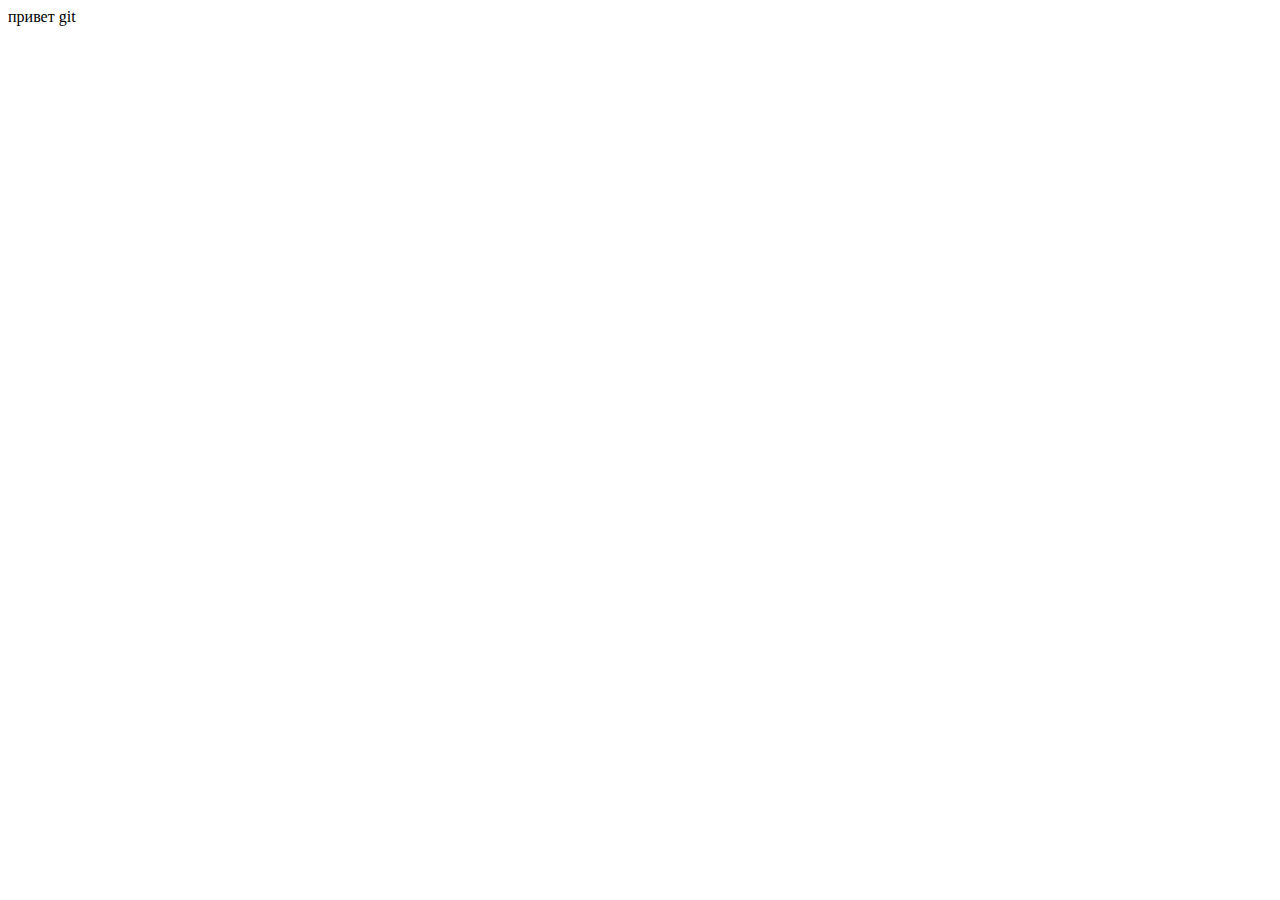
==== index.html @ 8173608b "создали файл" ====
<!DOCTYPE html>
<html lang="en">
<head>
    <meta charset="UTF-8">
    <meta name="viewport" content="width=device-width, initial-scale=1.0">
    <meta http-equiv="X-UA-Compatible" content="ie=edge">
    <title>Document</title>
</head>
<body>
    привет git
</body>
</html>
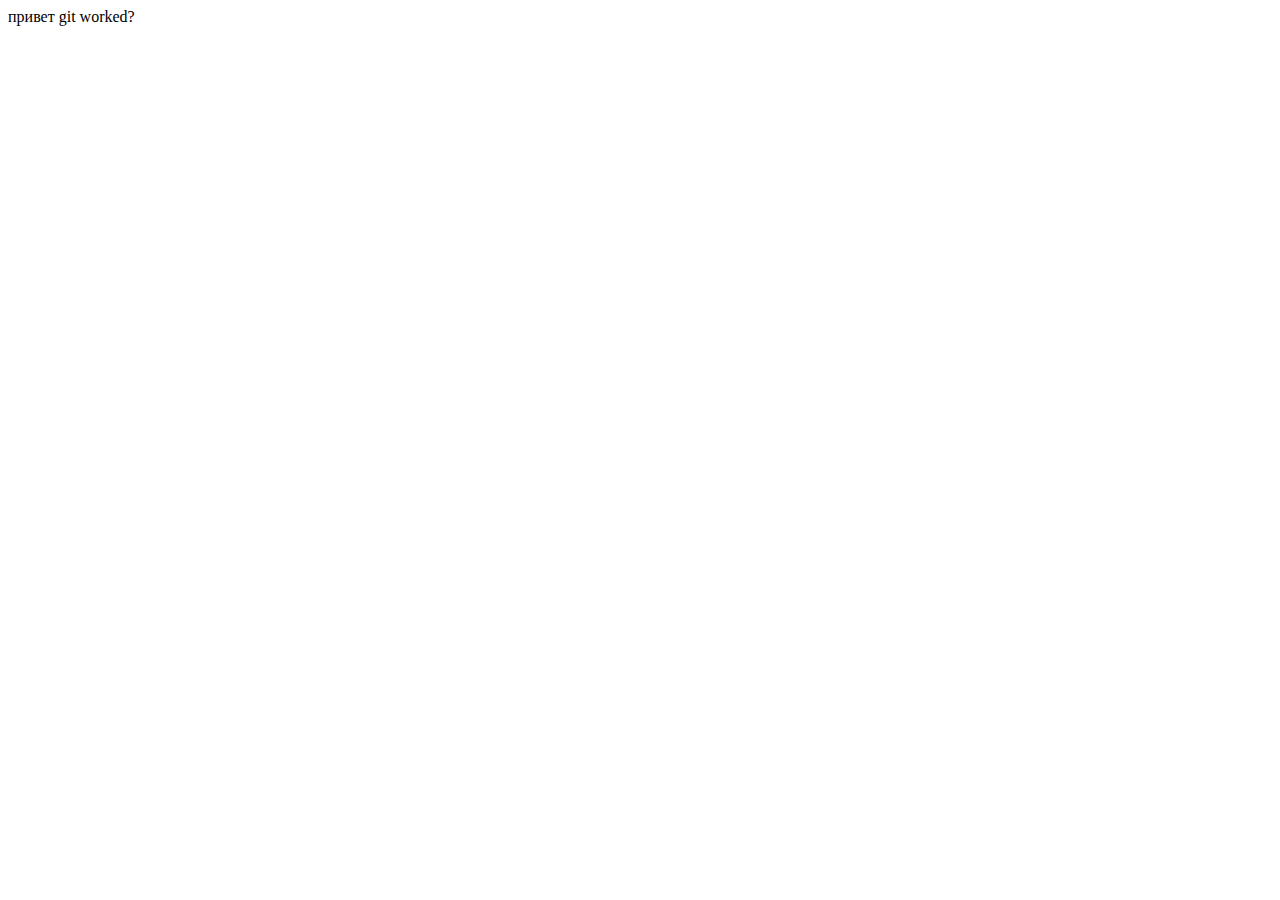
==== commit e65c2627: "правка файла index.html" ====
--- a/index.html
+++ b/index.html
@@ -8,5 +8,6 @@
 </head>
 <body>
     привет git
+    worked?
 </body>
 </html>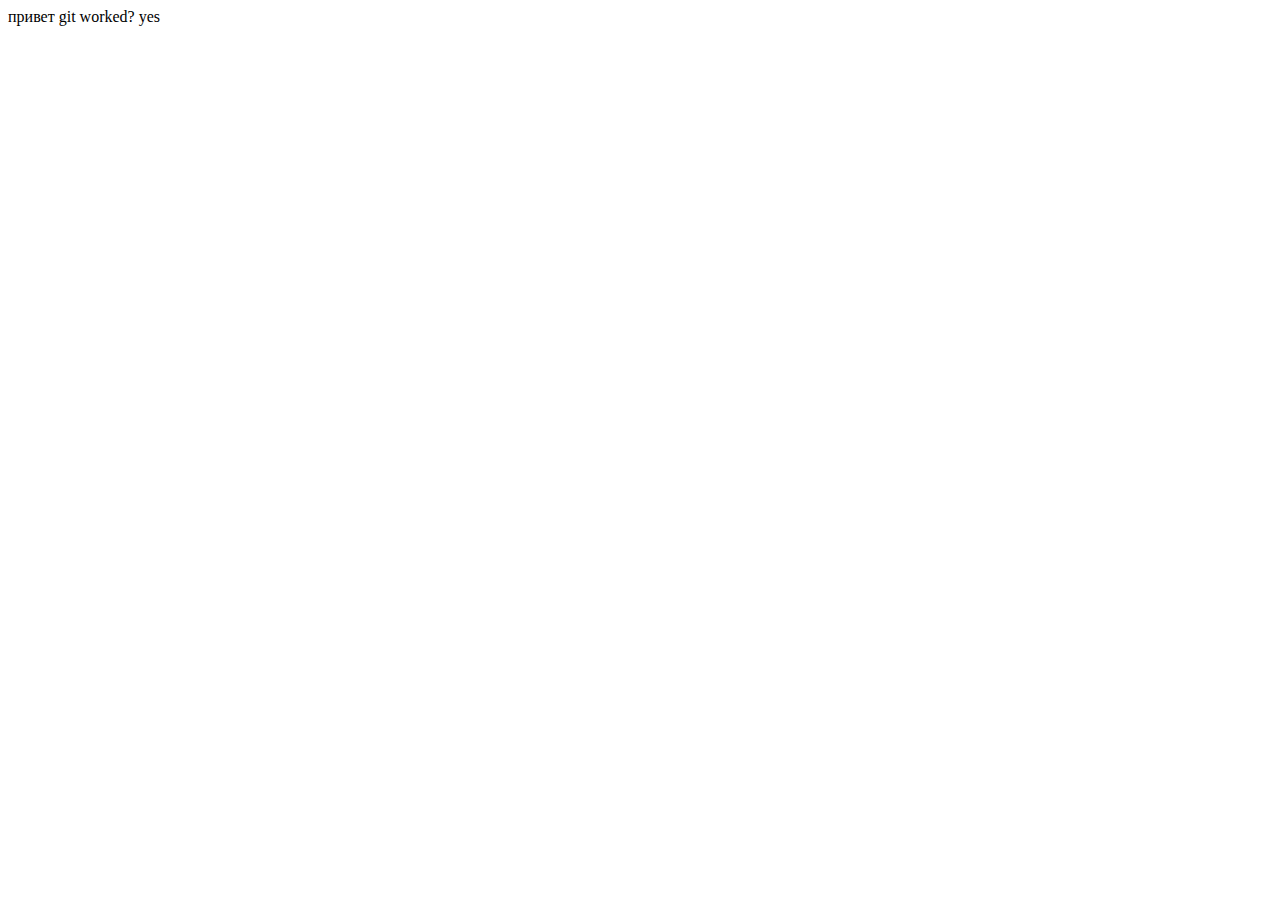
==== commit ee7c9c08: "Update index.html" ====
--- a/index.html
+++ b/index.html
@@ -9,5 +9,6 @@
 <body>
     привет git
     worked?
+    yes
 </body>
-</html>+</html>
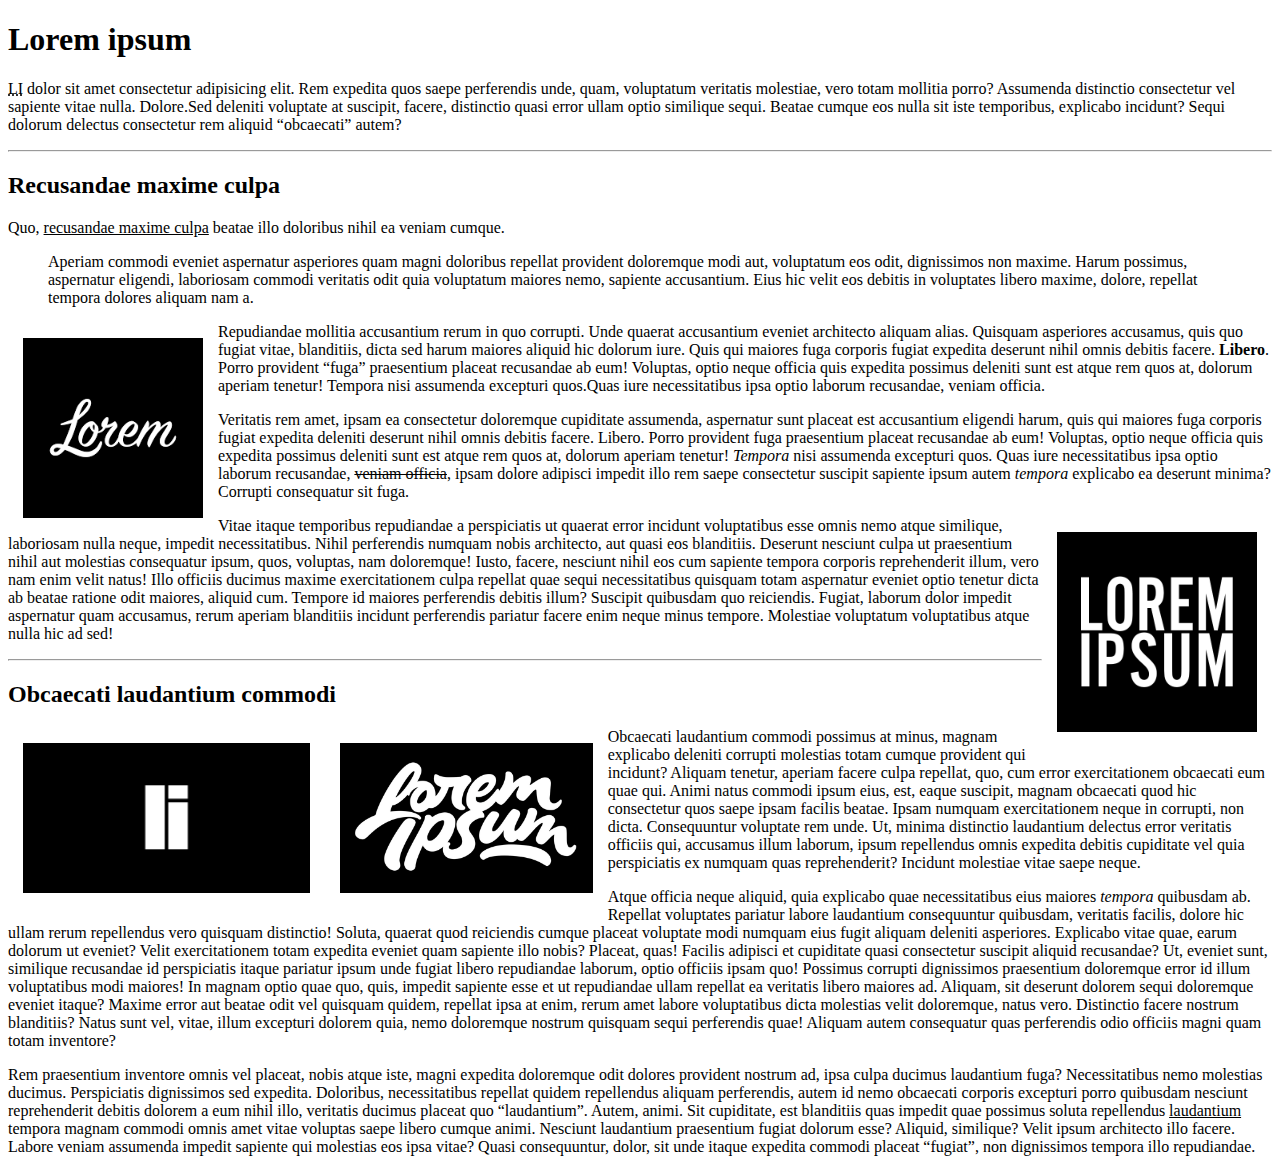
==== commit 6b4c0c5a: "сделал ДЗ2" ====
--- a/index.html
+++ b/index.html
@@ -4,11 +4,85 @@
     <meta charset="UTF-8">
     <meta name="viewport" content="width=device-width, initial-scale=1.0">
     <meta http-equiv="X-UA-Compatible" content="ie=edge">
-    <title>Document</title>
+    <title>lesson2</title>
 </head>
-<body>
-    привет git
-    worked?
-    yes
+<body><!-- с этим красивее bgcolor="black" text="white"-->
+    <h1>Lorem ipsum</h1>
+    <p>
+        <abbr title="Lorem ipsum">LI</abbr> dolor sit amet consectetur adipisicing elit. Rem expedita quos saepe perferendis unde, quam, voluptatum veritatis molestiae, vero 
+        totam mollitia porro? Assumenda distinctio consectetur vel sapiente vitae nulla. Dolore.Sed deleniti voluptate at suscipit, facere, distinctio
+        quasi error ullam optio similique sequi. Beatae cumque eos nulla sit iste temporibus, explicabo incidunt? Sequi dolorum delectus consectetur
+        rem aliquid <q>obcaecati</q> autem?  
+    </p>
+    <hr>
+    <h2>Recusandae maxime culpa</h2>
+    <p>
+        Quo, <ins>recusandae maxime culpa</ins> beatae illo doloribus nihil ea veniam cumque.<blockquote>Aperiam commodi eveniet aspernatur asperiores quam magni doloribus 
+        repellat provident doloremque modi aut, voluptatum eos odit, dignissimos non maxime. Harum possimus, aspernatur eligendi, laboriosam commodi veritatis odit quia voluptatum maiores nemo, sapiente accusantium. Eius hic velit eos 
+        debitis in voluptates libero maxime, dolore, repellat tempora dolores aliquam nam a.</blockquote> 
+        
+        <img src="lorem1.png" alt="Lorem" style="height: 180px; float: left; margin: 15px">Repudiandae mollitia accusantium rerum in quo corrupti. Unde quaerat accusantium eveniet architecto aliquam alias. Quisquam asperiores 
+        accusamus, quis quo fugiat vitae, blanditiis, dicta sed harum maiores aliquid hic dolorum iure. Quis qui
+        maiores fuga corporis fugiat expedita  deserunt nihil omnis debitis facere. <b>Libero</b>.
+        Porro provident <q>fuga</q> praesentium placeat recusandae ab eum! Voluptas, optio neque officia quis expedita possimus deleniti sunt est atque rem 
+        quos at, dolorum aperiam tenetur! Tempora nisi assumenda excepturi quos.Quas iure necessitatibus ipsa optio laborum recusandae, veniam officia.        
+    </p>
+    <p>
+        Veritatis rem amet, ipsam ea consectetur doloremque cupiditate assumenda, aspernatur sunt placeat est accusantium eligendi harum, quis qui
+        maiores fuga corporis fugiat expedita deleniti deserunt nihil omnis debitis facere. Libero.
+        Porro provident fuga praesentium placeat recusandae ab eum! Voluptas, optio neque officia quis expedita possimus deleniti sunt est atque rem 
+        quos at, dolorum aperiam tenetur! <i>Tempora</i> nisi assumenda excepturi quos.
+        Quas iure necessitatibus ipsa optio laborum recusandae, <del>veniam officia</del>, ipsam dolore adipisci impedit illo rem saepe consectetur suscipit 
+        sapiente ipsum autem <i>tempora</i> explicabo ea deserunt minima? Corrupti consequatur sit fuga.
+    </p>
+    <p>
+        <img src="lorem2.png" alt="ipsum" style="float: right; margin: 15px; height: 200px"> 
+
+        Vitae itaque temporibus repudiandae a perspiciatis ut quaerat error incidunt voluptatibus esse omnis nemo atque similique, laboriosam nulla 
+        neque, impedit necessitatibus. Nihil perferendis numquam nobis architecto, aut quasi eos blanditiis.
+        Deserunt nesciunt culpa ut praesentium nihil aut molestias consequatur ipsum, quos, voluptas, nam doloremque! Iusto, facere, nesciunt nihil
+        eos cum sapiente tempora corporis reprehenderit illum, vero nam enim velit natus!
+        Illo officiis ducimus maxime exercitationem culpa repellat quae sequi necessitatibus quisquam totam aspernatur eveniet optio tenetur dicta 
+        ab beatae ratione odit maiores, aliquid cum. Tempore id maiores perferendis debitis illum?
+        Suscipit quibusdam quo reiciendis. Fugiat, laborum dolor impedit aspernatur quam accusamus, rerum aperiam blanditiis incidunt perferendis 
+        pariatur facere enim neque minus tempore. Molestiae voluptatum voluptatibus atque nulla hic ad sed!
+    </p>
+    <hr>
+    <h2>Obcaecati laudantium commodi</h2>
+    <p>
+        <img src="lorem3.png" alt="dolor" style="float: left; margin: 15px; height: 150px"> <img src="lorem4.png" alt="sit amet" style="float: left ; margin: 15px; height: 150px">
+        Obcaecati laudantium commodi possimus at minus, magnam explicabo deleniti corrupti molestias totam cumque provident qui incidunt? Aliquam 
+        tenetur, aperiam facere culpa repellat, quo, cum error exercitationem obcaecati eum quae qui.
+        Animi natus commodi ipsum eius, est, eaque suscipit, magnam obcaecati quod hic consectetur quos saepe ipsam facilis beatae. Ipsam numquam 
+        exercitationem neque in corrupti, non dicta. Consequuntur voluptate rem unde.
+        Ut, minima distinctio laudantium delectus error veritatis officiis qui, accusamus illum laborum, ipsum repellendus omnis expedita debitis 
+        cupiditate vel quia perspiciatis ex numquam quas reprehenderit? Incidunt molestiae vitae saepe neque.
+    </p>
+    <p>
+        Atque officia neque aliquid, quia explicabo quae necessitatibus eius maiores <i>tempora</i> quibusdam ab. Repellat voluptates pariatur labore 
+        laudantium consequuntur quibusdam, veritatis facilis, dolore hic ullam rerum repellendus vero quisquam distinctio!
+        Soluta, quaerat quod reiciendis cumque placeat voluptate modi numquam eius fugit aliquam deleniti asperiores. Explicabo vitae quae, earum 
+        dolorum ut eveniet? Velit exercitationem totam expedita eveniet quam sapiente illo nobis?
+        Placeat, quas! Facilis adipisci et cupiditate quasi consectetur suscipit aliquid recusandae? Ut, eveniet sunt, similique recusandae id 
+        perspiciatis itaque pariatur ipsum unde fugiat libero repudiandae laborum, optio officiis ipsam quo!
+        Possimus corrupti dignissimos praesentium doloremque error id illum voluptatibus modi maiores! In magnam optio quae quo, quis, impedit 
+        sapiente esse et ut repudiandae ullam repellat ea veritatis libero maiores ad.
+        Aliquam, sit deserunt dolorem sequi doloremque eveniet itaque? Maxime error aut beatae odit vel quisquam quidem, repellat ipsa at enim, 
+        rerum amet labore voluptatibus dicta molestias velit doloremque, natus vero.
+        Distinctio facere nostrum blanditiis? Natus sunt vel, vitae, illum excepturi dolorem quia, nemo doloremque nostrum quisquam sequi perferendis
+        quae! Aliquam autem consequatur quas perferendis odio officiis magni quam totam inventore?
+    </p>
+    <p>
+        Rem praesentium inventore omnis vel placeat, nobis atque iste, magni expedita doloremque odit dolores provident nostrum ad, ipsa culpa ducimus
+        laudantium fuga? Necessitatibus nemo molestias ducimus. Perspiciatis dignissimos sed expedita.
+        Doloribus, necessitatibus repellat quidem repellendus aliquam perferendis, autem id nemo obcaecati corporis excepturi porro quibusdam nesciunt
+        reprehenderit debitis dolorem a eum nihil illo, veritatis ducimus placeat quo <q>laudantium</q>. Autem, animi.
+        Sit cupiditate, est blanditiis quas impedit quae possimus soluta repellendus <ins>laudantium</ins> tempora magnam commodi omnis amet vitae voluptas saepe
+        libero cumque animi. Nesciunt laudantium praesentium fugiat dolorum esse? Aliquid, similique?
+        Velit ipsum architecto illo facere. Labore veniam assumenda impedit sapiente qui molestias eos ipsa vitae? Quasi consequuntur, dolor, sit unde
+        itaque expedita commodi placeat <q>fugiat</q>, non dignissimos tempora illo repudiandae.
+    </p>
+
+    
 </body>
 </html>
